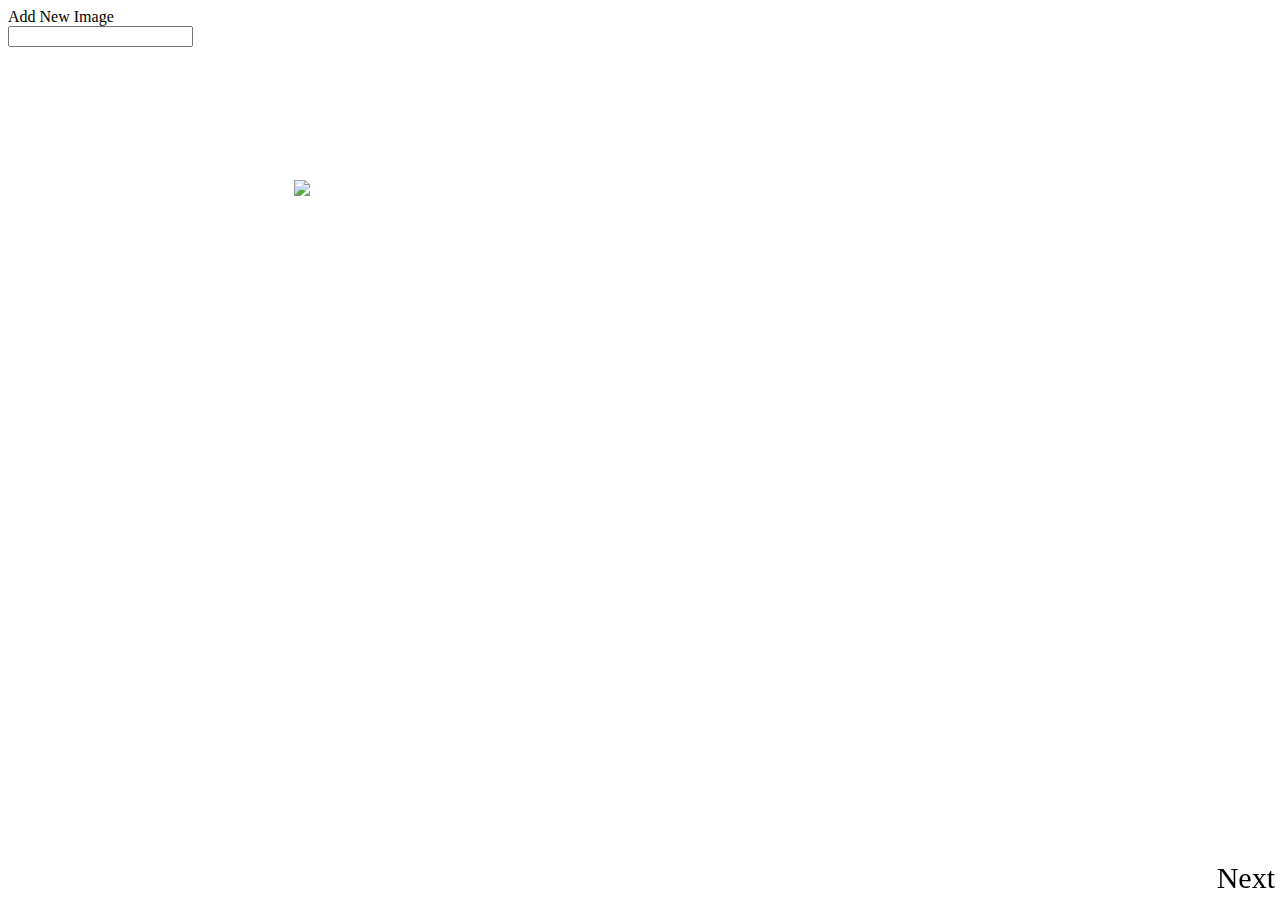
==== Tasks/Task1/Task.html @ 3ee4a361 "Pushing Up Tasks" ====
<!DOCTYPE html>
<html lang="en">

<head>
  <meta charset="UTF-8">
  <meta name="viewport" content="width=device-width, initial-scale=1.0">
  <link rel="stylesheet" type="text/css" href="Task.css">
  <link rel="stylesheet" href="https://stackpath.bootstrapcdn.com/bootstrap/4.5.0/css/bootstrap.min.css"
    integrity="sha384-9aIt2nRpC12Uk9gS9baDl411NQApFmC26EwAOH8WgZl5MYYxFfc+NcPb1dKGj7Sk" crossorigin="anonymous">

</head>

<body>

  <div class="input-group input-group-sm mb-3">
    <div class="input-group-prepend">
      <span class="input-group-text" id="inputGroup-sizing-sm">Add New Image</span>
    </div>
    <input id="add" type="text" class="form-control" aria-label="Sizing example input" aria-describedby="inputGroup-sizing-sm">
  </div>

  <div id="asd" class="container">

    <div class="image">
      <img
        src="https://image.shutterstock.com/image-photo/collage-portraits-ethnically-diverse-mixed-600w-725291137.jpg" style="width:100%">
    </div>

    <div class="image">
      <img src="https://image.shutterstock.com/image-photo/close-up-business-handshake-on-600w-1690266409.jpg" style="width:100%">
    </div>

    <div class="image">
      <img src="https://image.shutterstock.com/image-photo/partners-shaking-hands-mixed-media-600w-519473755.jpg" style="width:100%">
    </div>

    <a class="btn btn-outline-danger next"  onclick="nextImage(1)">Next</a>
  </div>

  <script src="Task.js"></script>
  <script src="https://code.jquery.com/jquery-3.5.1.slim.min.js"
    integrity="sha384-DfXdz2htPH0lsSSs5nCTpuj/zy4C+OGpamoFVy38MVBnE+IbbVYUew+OrCXaRkfj"
    crossorigin="anonymous"></script>
  <script src="https://cdn.jsdelivr.net/npm/popper.js@1.16.0/dist/umd/popper.min.js"
    integrity="sha384-Q6E9RHvbIyZFJoft+2mJbHaEWldlvI9IOYy5n3zV9zzTtmI3UksdQRVvoxMfooAo"
    crossorigin="anonymous"></script>
  <script src="https://stackpath.bootstrapcdn.com/bootstrap/4.5.0/js/bootstrap.min.js"
    integrity="sha384-OgVRvuATP1z7JjHLkuOU7Xw704+h835Lr+6QL9UvYjZE3Ipu6Tp75j7Bh/kR0JKI"
    crossorigin="anonymous"></script>
  </div>
</body>

</html>
---- Tasks/Task1/Task.css ----
.container {
  max-width: 1000px;
  position: relative;
  margin: auto;
}

.image {
  display: none;
}

.next {
  position: fixed;
  right:    5px;
  bottom:   5px;
  cursor: pointer;
  font-size: 30px !important;
  border-radius: 45% !important;
}


.image{
  width:  800px;
  height: 400px;
  position: fixed;
  top: 20%;
  left: 23%;
}
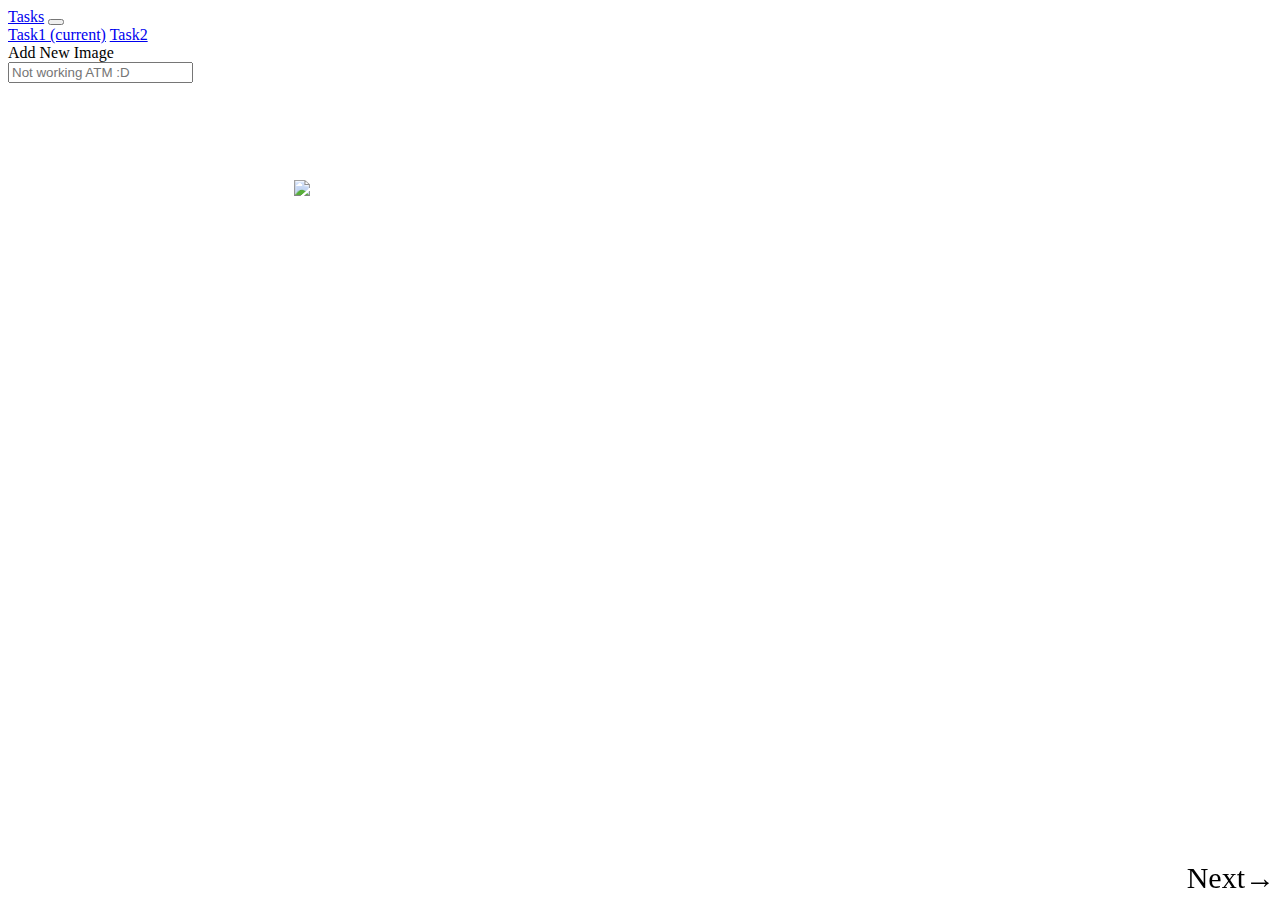
==== commit b5daecd6: "Added Bit of Structure" ====
--- a/Tasks/Task1/Task.html
+++ b/Tasks/Task1/Task.html
@@ -7,16 +7,27 @@
   <link rel="stylesheet" type="text/css" href="Task.css">
   <link rel="stylesheet" href="https://stackpath.bootstrapcdn.com/bootstrap/4.5.0/css/bootstrap.min.css"
     integrity="sha384-9aIt2nRpC12Uk9gS9baDl411NQApFmC26EwAOH8WgZl5MYYxFfc+NcPb1dKGj7Sk" crossorigin="anonymous">
-
+    <title>Task</title>
 </head>
 
 <body>
-
+  <nav class="navbar navbar-expand-lg navbar-light">
+    <a class="navbar-brand" href="../index.html">Tasks</a>
+    <button class="navbar-toggler" type="button" data-toggle="collapse" data-target="#navbarNavAltMarkup" aria-controls="navbarNavAltMarkup" aria-expanded="false" aria-label="Toggle navigation">
+      <span class="navbar-toggler-icon"></span>
+    </button>
+    <div class="collapse navbar-collapse" id="navbarNavAltMarkup">
+      <div class="navbar-nav">
+        <a class="nav-item nav-link active" href="../Task1/Task.html">Task1 <span class="sr-only">(current)</span></a>
+        <a class="nav-item nav-link" href="../Task2/Task2.html">Task2</a>
+      </div>
+    </div>
+  </nav>
   <div class="input-group input-group-sm mb-3">
     <div class="input-group-prepend">
       <span class="input-group-text" id="inputGroup-sizing-sm">Add New Image</span>
     </div>
-    <input id="add" type="text" class="form-control" aria-label="Sizing example input" aria-describedby="inputGroup-sizing-sm">
+    <input placeholder="Not working ATM :D" id="add" type="text" class="form-control" aria-label="Sizing example input" aria-describedby="inputGroup-sizing-sm">
   </div>
 
   <div id="asd" class="container">
@@ -34,7 +45,7 @@
       <img src="https://image.shutterstock.com/image-photo/partners-shaking-hands-mixed-media-600w-519473755.jpg" style="width:100%">
     </div>
 
-    <a class="btn btn-outline-danger next"  onclick="nextImage(1)">Next</a>
+    <a class="btn btn-outline-danger next"  onclick="nextImage(1)">Next&#8594</a>
   </div>
 
   <script src="Task.js"></script>
